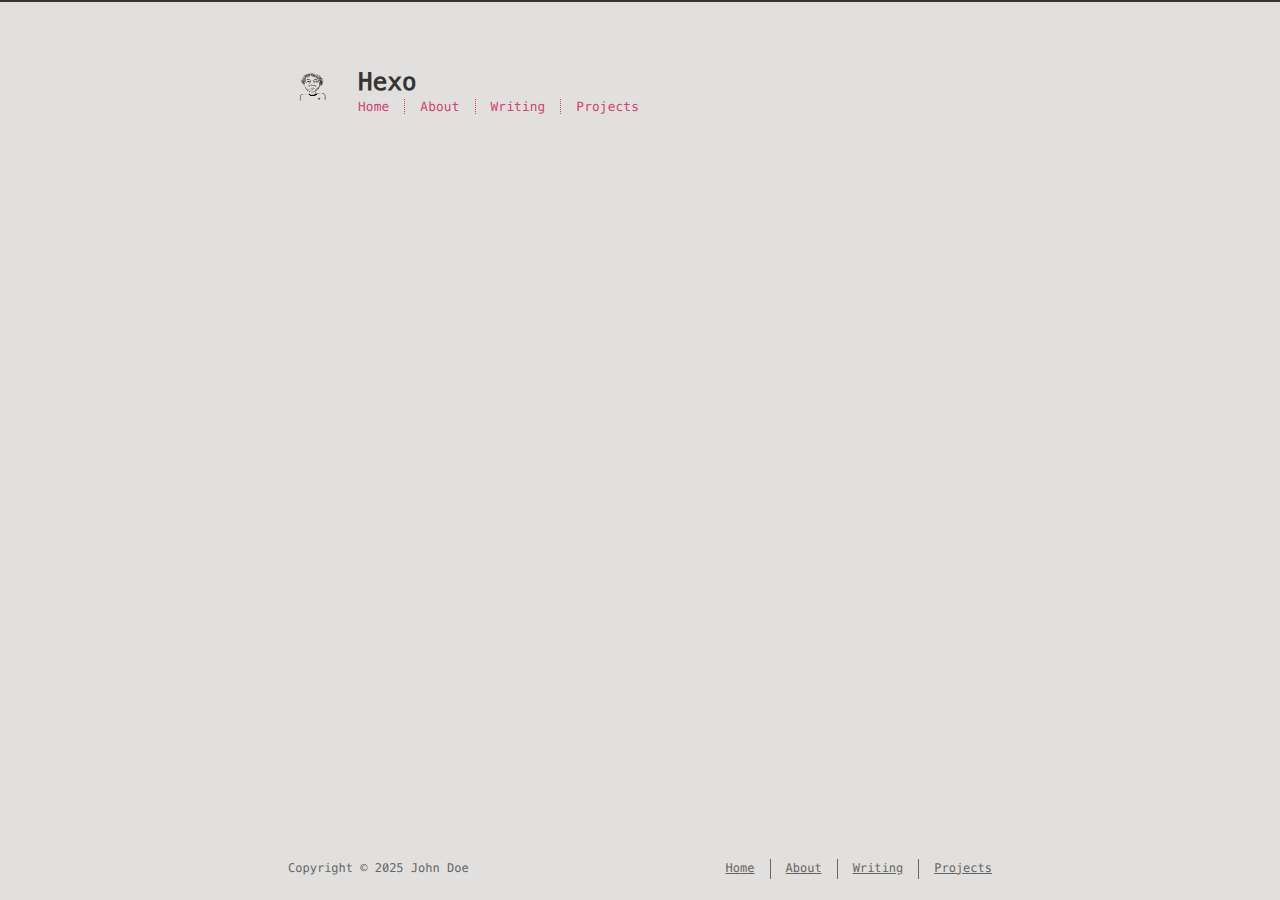
==== about/index.html @ b6881d1a "Site updated: 2025-03-09 13:24:43" ====
<!DOCTYPE html>
<html lang=en>
<head>
    <!-- so meta -->
    <meta charset="utf-8">
    <meta http-equiv="X-UA-Compatible" content="IE=edge">
    <meta name="HandheldFriendly" content="True">
    <meta name="viewport" content="width=device-width, initial-scale=1, maximum-scale=5" />
    <meta property="og:type" content="website">
<meta property="og:title" content="about">
<meta property="og:url" content="https://umutevren.github.io/about/index.html">
<meta property="og:site_name" content="Hexo">
<meta property="og:locale" content="en_US">
<meta property="article:published_time" content="2025-03-09T11:47:56.000Z">
<meta property="article:modified_time" content="2025-03-09T11:47:56.022Z">
<meta property="article:author" content="John Doe">
<meta name="twitter:card" content="summary">
    
    
      
        
          <link rel="shortcut icon" href="/images/favicon.ico">
        
      
      
        
          <link rel="icon" type="image/png" href="/images/favicon-192x192.png" sizes="192x192">
        
      
      
        
          <link rel="apple-touch-icon" sizes="180x180" href="/images/apple-touch-icon.png">
        
      
    
    <!-- title -->
    <title>about</title>
    <!-- async scripts -->
    <!-- Google Analytics -->


    <!-- Umami Analytics -->


    <!-- styles -->
    
<link rel="stylesheet" href="/css/style.css">

    <!-- persian styles -->
    
    <!-- rss -->
    
    
	<!-- mathjax -->
	
<meta name="generator" content="Hexo 7.3.0"></head>

<body class="max-width mx-auto px3 ltr">
    
    <div class="content index py4 ">
        
          <header id="header">
  <a class="u-url u-uid" href="/">
  
    
      <img id="logo" alt class="u-logo" src="/images/logo.png" />
    
  
    <div id="title">
      <h1 class="p-name">Hexo</h1>
    </div>
  </a>
  <div id="nav">
    <ul>
      <li class="icon">
        <a href="#" aria-label="Menu"><i class="fa-solid fa-bars fa-2x"></i></a>
      </li>
      <!--
     --><li><a href="/">Home</a></li><!--
   --><!--
     --><li><a href="/about/">About</a></li><!--
   --><!--
     --><li><a href="/archives/">Writing</a></li><!--
   --><!--
     --><li><a target="_blank" rel="noopener" href="http://github.com/umutevren">Projects</a></li><!--
   -->
    </ul>
  </div>
</header>

        
        <article class="post" itemscope itemtype="http://schema.org/BlogPosting">
  

  <div class="content" itemprop="articleBody">
      
          
        
  </div>
</article>

        
        <footer id="footer">
  <div class="footer-left">
    Copyright &copy;
    
    
    2025
    John Doe
  </div>
  <div class="footer-right">
    <nav>
      <ul>
        <!--
       --><li><a href="/">Home</a></li><!--
     --><!--
       --><li><a href="/about/">About</a></li><!--
     --><!--
       --><li><a href="/archives/">Writing</a></li><!--
     --><!--
       --><li><a target="_blank" rel="noopener" href="http://github.com/umutevren">Projects</a></li><!--
     -->
      </ul>
    </nav>
  </div>
</footer>

    </div>
    <!-- styles -->



  <link rel="preload" as="style" href="https://cdnjs.cloudflare.com/ajax/libs/font-awesome/6.4.0/css/all.min.css" crossorigin="anonymous" onload="this.onload=null;this.rel='stylesheet'"/>


    <!-- jquery -->

  <script src="https://cdnjs.cloudflare.com/ajax/libs/jquery/3.6.0/jquery.min.js" crossorigin="anonymous"></script>




<!-- clipboard -->


<script src="/js/main.js"></script>

<!-- search -->

<!-- Baidu Analytics -->

<!-- Cloudflare Analytics -->

<!-- Disqus Comments -->

<!-- utterances Comments -->

</body>
</html>
---- css/style.css ----
.inline {
  display: inline;
}
.block {
  display: block;
}
.inline-block {
  display: inline-block;
}
.table {
  display: table;
}
.table-cell {
  display: table-cell;
}
.overflow-hidden {
  overflow: hidden;
}
.overflow-scroll {
  overflow: scroll;
}
.overflow-auto {
  overflow: auto;
}
.clearfix:before,
.clearfix:after {
  display: table;
  content: " ";
}
.clearfix:after {
  clear: both;
}
.left {
  float: left;
}
.right {
  float: right;
}
.fit {
  max-width: 100%;
}
.truncate {
  display: inline-block;
  overflow: hidden;
  text-overflow: ellipsis;
  white-space: nowrap;
}
.max-width-1 {
  max-width: 24rem;
}
.max-width-2 {
  max-width: 32rem;
}
.max-width-3 {
  max-width: 48rem;
}
.max-width-4 {
  max-width: 64rem;
}
.border-box {
  box-sizing: border-box;
}
.m0 {
  margin: 0;
}
.mt0 {
  margin-top: 0;
}
.mr0 {
  margin-right: 0;
}
.mb0 {
  margin-bottom: 0;
}
.ml0 {
  margin-left: 0;
}
.mx0 {
  margin-right: 0;
  margin-left: 0;
}
.my0 {
  margin-top: 0;
  margin-bottom: 0;
}
.m1 {
  margin: 0.5rem;
}
.mt1 {
  margin-top: 0.5rem;
}
.mr1 {
  margin-right: 0.5rem;
}
.mb1 {
  margin-bottom: 0.5rem;
}
.ml1 {
  margin-left: 0.5rem;
}
.mx1 {
  margin-right: 0.5rem;
  margin-left: 0.5rem;
}
.my1 {
  margin-top: 0.5rem;
  margin-bottom: 0.5rem;
}
.m2 {
  margin: 1rem;
}
.mt2 {
  margin-top: 1rem;
}
.mr2 {
  margin-right: 1rem;
}
.mb2 {
  margin-bottom: 1rem;
}
.ml2 {
  margin-left: 1rem;
}
.mx2 {
  margin-right: 1rem;
  margin-left: 1rem;
}
.my2 {
  margin-top: 1rem;
  margin-bottom: 1rem;
}
.m3 {
  margin: 2rem;
}
.mt3 {
  margin-top: 2rem;
}
.mr3 {
  margin-right: 2rem;
}
.mb3 {
  margin-bottom: 2rem;
}
.ml3 {
  margin-left: 2rem;
}
.mx3 {
  margin-right: 2rem;
  margin-left: 2rem;
}
.my3 {
  margin-top: 2rem;
  margin-bottom: 2rem;
}
.m4 {
  margin: 4rem;
}
.mt4 {
  margin-top: 4rem;
}
.mr4 {
  margin-right: 4rem;
}
.mb4 {
  margin-bottom: 4rem;
}
.ml4 {
  margin-left: 4rem;
}
.mx4 {
  margin-right: 4rem;
  margin-left: 4rem;
}
.my4 {
  margin-top: 4rem;
  margin-bottom: 4rem;
}
.mxn1 {
  margin-right: -0.5rem;
  margin-left: -0.5rem;
}
.mxn2 {
  margin-right: -1rem;
  margin-left: -1rem;
}
.mxn3 {
  margin-right: -2rem;
  margin-left: -2rem;
}
.mxn4 {
  margin-right: -4rem;
  margin-left: -4rem;
}
.ml-auto {
  margin-left: auto;
}
.mr-auto {
  margin-right: auto;
}
.mx-auto {
  margin-right: auto;
  margin-left: auto;
}
.p0 {
  padding: 0;
}
.pt0 {
  padding-top: 0;
}
.pr0 {
  padding-right: 0;
}
.pb0 {
  padding-bottom: 0;
}
.pl0 {
  padding-left: 0;
}
.px0 {
  padding-right: 0;
  padding-left: 0;
}
.py0 {
  padding-top: 0;
  padding-bottom: 0;
}
.p1 {
  padding: 0.5rem;
}
.pt1 {
  padding-top: 0.5rem;
}
.pr1 {
  padding-right: 0.5rem;
}
.pb1 {
  padding-bottom: 0.5rem;
}
.pl1 {
  padding-left: 0.5rem;
}
.py1 {
  padding-top: 0.5rem;
  padding-bottom: 0.5rem;
}
.px1 {
  padding-right: 0.5rem;
  padding-left: 0.5rem;
}
.p2 {
  padding: 1rem;
}
.pt2 {
  padding-top: 1rem;
}
.pr2 {
  padding-right: 1rem;
}
.pb2 {
  padding-bottom: 1rem;
}
.pl2 {
  padding-left: 1rem;
}
.py2 {
  padding-top: 1rem;
  padding-bottom: 1rem;
}
.px2 {
  padding-right: 1rem;
  padding-left: 1rem;
}
.p3 {
  padding: 2rem;
}
.pt3 {
  padding-top: 2rem;
}
.pr3 {
  padding-right: 2rem;
}
.pb3 {
  padding-bottom: 2rem;
}
.pl3 {
  padding-left: 2rem;
}
.py3 {
  padding-top: 2rem;
  padding-bottom: 2rem;
}
.px3 {
  padding-right: 2rem;
  padding-left: 2rem;
}
.p4 {
  padding: 4rem;
}
.pt4 {
  padding-top: 4rem;
}
.pr4 {
  padding-right: 4rem;
}
.pb4 {
  padding-bottom: 4rem;
}
.pl4 {
  padding-left: 4rem;
}
.py4 {
  padding-top: 4rem;
  padding-bottom: 4rem;
}
.px4 {
  padding-right: 4rem;
  padding-left: 4rem;
}
body h1,
body .h1 {
  display: block;
  margin-top: 3rem;
  margin-bottom: 1rem;
  color: #d44375;
  letter-spacing: 0.01em;
  font-weight: 700;
  font-style: normal;
  font-size: 1.5em;
  -moz-osx-font-smoothing: grayscale;
  -webkit-font-smoothing: antialiased;
}
body h2,
body .h2 {
  position: relative;
  display: block;
  margin-top: 2rem;
  margin-bottom: 0.5rem;
  color: #111;
  text-transform: none;
  letter-spacing: normal;
  font-weight: bold;
  font-size: 1rem;
}
body h3 {
  color: #111;
  text-decoration: underline;
  font-weight: bold;
  font-size: 0.9rem;
}
body h4,
body h5,
body h6 {
  display: inline;
  text-decoration: none;
  color: #666;
  font-weight: bold;
  font-size: 0.9rem;
}
body h3,
body h4,
body h5,
body h6 {
  margin-top: 0.9rem;
  margin-bottom: 0.5rem;
}
body hr {
  border: 0.5px dashed #666;
  opacity: 0.5;
  margin: 0;
  margin-top: 20px;
  margin-bottom: 20px;
}
body strong {
  font-weight: bold;
}
body em,
body cite {
  font-style: italic;
}
body sup,
body sub {
  position: relative;
  vertical-align: baseline;
  font-size: 0.75em;
  line-height: 0;
}
body sup {
  top: -0.5em;
}
body sub {
  bottom: -0.2em;
}
body small {
  font-size: 0.85em;
}
body acronym,
body abbr {
  border-bottom: 1px dotted;
}
body ul,
body ol,
body dl {
  line-height: 1.725;
}
body ul ul,
body ol ul,
body ul ol,
body ol ol {
  margin-top: 0;
  margin-bottom: 0;
}
body ol {
  list-style: decimal;
}
body dt {
  font-weight: bold;
}
body table {
  width: 100%;
  border-collapse: collapse;
  text-align: left;
  font-size: 12px;
  overflow: auto;
  display: block;
}
body th {
  padding: 8px;
  border-bottom: 1px dashed #666;
  color: #111;
  font-weight: bold;
  font-size: 13px;
}
body td {
  padding: 0 8px;
  border-bottom: none;
}
@font-face {
  font-style: normal;
  font-family: "Meslo LG";
  src: local("Meslo LG S"), url("../lib/meslo-LG/MesloLGS-Regular.ttf") format("truetype");
}
*,
*:before,
*:after {
  box-sizing: border-box;
}
/* Scroll bar */
/* For Firefox */
* {
  scrollbar-color: #999 transparent;
}
/* For Chrome, Edge, and Safari */
*::-webkit-scrollbar {
  width: 8px;
  height: 6px;
}
*::-webkit-scrollbar-track {
  background: transparent;
}
*::-webkit-scrollbar-thumb {
  background-color: #999;
  border-radius: 6px;
}
*::-webkit-scrollbar-thumb:hover {
  background-color: #7a7a7a;
}
*::-webkit-scrollbar-thumb:active {
  background-color: #6b6b6b;
}
html {
  margin: 0;
  padding: 0;
  height: 100%;
  border-top: 2px solid #363533;
  -webkit-text-size-adjust: 100%;
  -ms-text-size-adjust: 100%;
}
body {
  margin: 0;
  height: 100%;
  background-color: #e2e0de;
  color: #363533;
  font-weight: 400;
  font-size: 14px;
  font-family: "Menlo", "Meslo LG", monospace;
  line-height: 1.725;
  text-rendering: geometricPrecision;
  -moz-osx-font-smoothing: grayscale;
  -webkit-font-smoothing: antialiased;
}
.content {
  position: relative;
  display: flex;
  flex-direction: column;
  min-height: 100%;
  overflow-wrap: break-word;
}
.content p {
  hyphens: auto;
  -moz-hyphens: auto;
  -ms-hyphens: auto;
  -webkit-hyphens: auto;
}
.content code {
  hyphens: manual;
  -moz-hyphens: manual;
  -ms-hyphens: manual;
  -webkit-hyphens: manual;
}
.content a {
  color: #363533;
  text-decoration: none;
  background-image: linear-gradient(transparent, transparent 5px, #363533 5px, #363533);
  background-position: bottom;
  background-size: 100% 6px;
  background-repeat: repeat-x;
}
.content a:hover {
  background-image: linear-gradient(transparent, transparent 4px, #2bbc8a 4px, #2bbc8a);
}
.content a.icon {
  background: none;
}
.content a.icon:hover {
  color: #2bbc8a;
}
.content h1 a,
.content .h1 a,
.content h2 a,
.content h3 a,
.content h4 a,
.content h5 a,
.content h6 a {
  background: none;
  color: inherit;
  text-decoration: none;
}
.content h1 a:hover,
.content .h1 a:hover,
.content h2 a:hover,
.content h3 a:hover,
.content h4 a:hover,
.content h5 a:hover,
.content h6 a:hover {
  background-image: linear-gradient(transparent, transparent 6px, #2bbc8a 6px, #2bbc8a);
  background-position: bottom;
  background-size: 100% 6px;
  background-repeat: repeat-x;
}
.content h6 a {
  background: none;
  color: inherit;
  text-decoration: none;
}
.content h6 a:hover {
  background-image: linear-gradient(transparent, transparent 6px, #2bbc8a 6px, #2bbc8a);
  background-position: bottom;
  background-size: 100% 6px;
  background-repeat: repeat-x;
}
@media (min-width: 540px) {
  .image-wrap {
    flex-direction: row;
    margin-bottom: 2rem;
  }
  .image-wrap .image-block {
    flex: 1 0 35%;
    margin-right: 2rem;
  }
  .image-wrap p {
    flex: 1 0 65%;
  }
}
.max-width {
  max-width: 48rem;
}
@media (max-width: 480px) {
  .px3 {
    padding-right: 1rem;
    padding-left: 1rem;
  }
  .my4 {
    margin-top: 2rem;
    margin-bottom: 2rem;
  }
}
@media (min-width: 480px) {
  p {
    text-align: justify;
  }
}
#header {
  margin: 0 auto 2rem;
  width: 100%;
}
#header h1,
#header .h1 {
  margin-top: 0;
  margin-bottom: 0;
  color: #363533;
  letter-spacing: 0.01em;
  font-weight: 700;
  font-style: normal;
  font-size: 1.5rem;
  line-height: 2rem;
  -moz-osx-font-smoothing: grayscale;
  -webkit-font-smoothing: antialiased;
}
#header a {
  background: none;
  color: inherit;
  text-decoration: none;
}
#header #logo {
  display: inline-block;
  float: left;
  margin-right: 20px;
  width: 50px;
  height: 50px;
  border-radius: 5px;
  background-size: 50px 50px;
  background-repeat: no-repeat;
  filter: grayscale(100%);
  -webkit-filter: grayscale(100%);
}
#header #nav {
  color: #d44375;
  letter-spacing: 0.01em;
  font-weight: 200;
  font-style: normal;
  font-size: 0.8rem;
}
#header #nav ul {
  margin: 0;
  padding: 0;
  list-style-type: none;
  line-height: 15px;
}
#header #nav ul a {
  margin-right: 15px;
  color: #d44375;
}
#header #nav ul a:hover {
  background-image: linear-gradient(transparent, transparent 5px, #d44375 5px, #d44375);
  background-position: bottom;
  background-size: 100% 6px;
  background-repeat: repeat-x;
}
#header #nav ul li {
  display: inline-block;
  margin-right: 15px;
  border-right: 1px dotted;
  border-color: #d44375;
  vertical-align: middle;
}
#header #nav ul .icon {
  display: none;
}
#header #nav ul li:last-child {
  margin-right: 0;
  border-right: 0;
}
#header #nav ul li:last-child a {
  margin-right: 0;
}
#header:hover #logo {
  filter: none;
  -webkit-filter: none;
}
@media screen and (max-width: 480px) {
  #header #title {
    display: table;
    margin-right: 5rem;
    min-height: 50px;
  }
  #header #title h1 {
    display: table-cell;
    vertical-align: middle;
  }
  #header #nav ul a:hover {
    background: none;
  }
  #header #nav ul li {
    display: none;
    border-right: 0;
  }
  #header #nav ul li.icon {
    position: absolute;
    top: 77px;
    right: 1rem;
    display: inline-block;
    text-align: center;
  }
  #header #nav ul.responsive li {
    display: block;
  }
  #header #nav ul a[aria-label="Menu"] {
    display: inline-block;
    min-width: 48px;
    min-height: 48px;
  }
  #header #nav li:not(:first-child) {
    padding-top: 1rem;
    padding-left: 70px;
    font-size: 1rem;
  }
}
#header-post {
  position: fixed;
  top: 2rem;
  right: 0;
  display: inline-block;
  float: right;
  z-index: 100;
}
#header-post a {
  background: none;
  color: inherit;
  text-decoration: none;
}
#header-post a.icon {
  background: none;
}
#header-post a.icon:hover {
  color: #2bbc8a;
}
#header-post ol {
  list-style-type: none;
}
#header-post ul {
  display: inline-block;
  margin: 0;
  padding: 0;
  list-style-type: none;
}
#header-post ul li {
  display: inline-block;
  margin-right: 15px;
  vertical-align: middle;
}
#header-post ul li:last-child {
  margin-right: 0;
}
#header-post #menu-icon {
  float: right;
  margin-right: 2rem;
  margin-left: 15px;
}
#header-post #menu-icon:hover {
  color: #d44375;
}
#header-post #menu-icon-tablet {
  float: right;
  margin-right: 2rem;
  margin-left: 15px;
}
#header-post #menu-icon-tablet:hover {
  color: #d44375;
}
#header-post #top-icon-tablet {
  position: fixed;
  right: 2rem;
  bottom: 2rem;
  margin-right: 2rem;
  margin-left: 15px;
}
#header-post #top-icon-tablet:hover {
  color: #d44375;
}
#header-post .active {
  color: #d44375;
}
#header-post #menu {
  display: none;
  margin-right: 2rem;
}
#header-post #nav {
  color: #d44375;
  letter-spacing: 0.01em;
  font-weight: 200;
  font-style: normal;
  font-size: 0.8rem;
}
#header-post #nav ul {
  line-height: 15px;
}
#header-post #nav ul a {
  margin-right: 15px;
  color: #d44375;
}
#header-post #nav ul a:hover {
  background-image: linear-gradient(transparent, transparent 5px, #d44375 5px, #d44375);
  background-position: bottom;
  background-size: 100% 6px;
  background-repeat: repeat-x;
}
#header-post #nav ul li {
  border-right: 1px dotted #d44375;
}
#header-post #nav ul li:last-child {
  margin-right: 0;
  border-right: 0;
}
#header-post #nav ul li:last-child a {
  margin-right: 0;
}
#header-post #actions {
  float: right;
  margin-top: 2rem;
  margin-right: 2rem;
  width: 100%;
  text-align: right;
}
#header-post #actions ul {
  display: block;
}
#header-post #actions .info {
  display: block;
  font-style: italic;
}
#header-post #share {
  clear: both;
  padding-top: 1rem;
  padding-right: 2rem;
  text-align: right;
}
#header-post #share li {
  display: block;
  margin: 0;
}
#header-post #toc {
  float: right;
  clear: both;
  overflow: auto;
  margin-top: 1rem;
  padding-right: 2rem;
  max-width: 20em;
  max-height: calc(95vh - 7rem);
  text-align: right;
}
#header-post #toc a:hover {
  color: #2bbc8a;
}
#header-post #toc .toc-level-1 > .toc-link {
  display: none;
}
#header-post #toc .toc-level-2 {
  color: #363533;
  font-size: 0.8rem;
}
#header-post #toc .toc-level-2:before {
  color: #d44375;
  content: "#";
}
#header-post #toc .toc-level-3 {
  color: #666;
  font-size: 0.7rem;
}
#header-post #toc .toc-level-4 {
  color: #525252;
  font-size: 0.4rem;
}
#header-post #toc .toc-level-5 {
  display: none;
}
#header-post #toc .toc-level-6 {
  display: none;
}
#header-post #toc .toc-number {
  display: none;
}
@media screen and (max-width: 500px) {
  #header-post {
    display: none;
  }
}
@media screen and (max-width: 900px) {
  #header-post #menu-icon {
    display: none;
  }
  #header-post #actions {
    display: none;
  }
}
@media screen and (max-width: 1199px) {
  #header-post #toc {
    display: none;
  }
}
@media screen and (min-width: 900px) {
  #header-post #menu-icon-tablet {
    display: none !important;
  }
  #header-post #top-icon-tablet {
    display: none !important;
  }
}
@media screen and (min-width: 1199px) {
  #header-post #actions {
    width: auto;
  }
  #header-post #actions ul {
    display: inline-block;
    float: right;
  }
  #header-post #actions .info {
    display: inline;
    float: left;
    margin-right: 2rem;
    font-style: italic;
  }
}
@media print {
  #header-post {
    display: none;
  }
  #footer-post-container {
    display: none;
  }
}
#footer-post {
  position: fixed;
  right: 0;
  bottom: 0;
  left: 0;
  z-index: 5000000;
  width: 100%;
  border-top: 1px solid #666;
  background: #dedcd9;
  transition: opacity 0.2s;
}
#footer-post a {
  background: none;
  color: inherit;
  text-decoration: none;
}
#footer-post a.icon {
  background: none;
}
#footer-post a.icon:hover {
  color: #2bbc8a;
}
#footer-post #nav-footer {
  padding-right: 1rem;
  padding-left: 1rem;
  background: #cdcac6;
  text-align: center;
}
#footer-post #nav-footer a {
  color: #d44375;
  font-size: 1em;
}
#footer-post #nav-footer a:hover {
  background-image: linear-gradient(transparent, transparent 5px, #d44375 5px, #d44375);
  background-position: bottom;
  background-size: 100% 6px;
  background-repeat: repeat-x;
}
#footer-post #nav-footer ul {
  display: table;
  margin: 0;
  padding: 0;
  width: 100%;
  list-style-type: none;
}
#footer-post #nav-footer ul li {
  display: inline-table;
  padding: 10px;
  width: 20%;
  vertical-align: middle;
}
#footer-post #actions-footer {
  overflow: auto;
  margin-top: 1rem;
  margin-bottom: 1rem;
  padding-right: 1rem;
  padding-left: 1rem;
  width: 100%;
  text-align: center;
  white-space: nowrap;
}
#footer-post #actions-footer a {
  display: inline-block;
  padding-left: 1rem;
  color: #d44375;
}
#footer-post #share-footer {
  padding-right: 1rem;
  padding-left: 1rem;
  background: #cdcac6;
  text-align: center;
}
#footer-post #share-footer ul {
  display: table;
  margin: 0;
  padding: 0;
  width: 100%;
  list-style-type: none;
}
#footer-post #share-footer ul li {
  display: inline-table;
  padding: 10px;
  width: 20%;
  vertical-align: middle;
}
#footer-post #toc-footer {
  clear: both;
  padding-top: 1rem;
  padding-bottom: 1rem;
  background: #cdcac6;
  text-align: left;
}
#footer-post #toc-footer ol {
  margin: 0;
  padding-left: 20px;
  list-style-type: none;
}
#footer-post #toc-footer ol li {
  line-height: 30px;
}
#footer-post #toc-footer a:hover {
  color: #2bbc8a;
}
#footer-post #toc-footer .toc-level-1 > .toc-link {
  display: none;
}
#footer-post #toc-footer .toc-level-2 {
  color: #363533;
  font-size: 0.8rem;
}
#footer-post #toc-footer .toc-level-2:before {
  color: #d44375;
  content: "#";
}
#footer-post #toc-footer .toc-level-3 {
  color: #666;
  font-size: 0.7rem;
  line-height: 15px;
}
#footer-post #toc-footer .toc-level-4 {
  display: none;
}
#footer-post #toc-footer .toc-level-5 {
  display: none;
}
#footer-post #toc-footer .toc-level-6 {
  display: none;
}
#footer-post #toc-footer .toc-number {
  display: none;
}
@media screen and (min-width: 500px) {
  #footer-post-container {
    display: none;
  }
}
.post-list {
  padding: 0;
}
.post-list .post-item {
  margin-bottom: 1rem;
  margin-left: 0;
  list-style-type: none;
}
.post-list .post-item .meta {
  display: block;
  margin-right: 16px;
  min-width: 100px;
  color: #666;
  font-size: 14px;
}
@media (min-width: 480px) {
  .post-list .post-item {
    display: flex;
    margin-bottom: 5px;
  }
  .post-list .post-item .meta {
    text-align: left;
  }
}
.project-list {
  padding: 0;
  list-style: none;
}
.project-list .project-item {
  margin-bottom: 5px;
}
.project-list .project-item p {
  display: inline;
}
article header .posttitle {
  margin-top: 0;
  margin-bottom: 0;
  text-transform: none;
  font-size: 1.5em;
  line-height: 1.25;
}
article header .meta {
  margin-top: 0;
  margin-bottom: 1rem;
}
article header .meta * {
  color: #666;
  font-size: 0.85rem;
}
article header .author {
  text-transform: uppercase;
  letter-spacing: 0.01em;
  font-weight: 700;
}
article header .postdate {
  display: inline;
}
article .content h2:before {
  position: absolute;
  top: -4px;
  left: -1rem;
  color: #d44375;
  content: "#";
  font-weight: bold;
  font-size: 1.2rem;
}
article .content img,
article .content video {
  display: block;
  margin: auto;
  max-width: 100%;
  height: auto;
}
article .content .video-container {
  position: relative;
  overflow: hidden;
  padding-top: 56.25%;
  height: 0;
}
article .content .video-container iframe,
article .content .video-container object,
article .content .video-container embed {
  position: absolute;
  top: 0;
  left: 0;
  margin-top: 0;
  width: 100%;
  height: 100%;
}
article .content blockquote {
  margin: 1rem 10px;
  padding: 0.5em 10px;
  background: inherit;
  color: #ab2251;
  quotes: "\201C" "\201D" "\2018" "\2019";
  font-weight: bold;
}
article .content blockquote p {
  margin: 0;
}
article .content blockquote:before {
  margin-right: 0.25em;
  color: #ab2251;
  content: "\201C";
  vertical-align: -0.4em;
  font-size: 2em;
  line-height: 0.1em;
}
article .content blockquote footer {
  margin: line-height 0;
  color: #666;
  font-size: 12px;
}
article .content blockquote footer a {
  background-image: linear-gradient(transparent, transparent 5px, #666 5px, #666);
  color: #666;
}
article .content blockquote footer a:hover {
  background-image: linear-gradient(transparent, transparent 4px, #858585 4px, #858585);
  color: #858585;
}
article .content blockquote footer cite:before {
  padding: 0 0.5em;
  content: "—";
}
article .content .pullquote {
  margin: 0;
  width: 45%;
  text-align: left;
}
article .content .pullquote.left {
  margin-right: 1em;
  margin-left: 0.5em;
}
article .content .pullquote.right {
  margin-right: 0.5em;
  margin-left: 1em;
}
article .content .caption {
  position: relative;
  display: block;
  margin-top: 0.5em;
  color: #666;
  text-align: center;
  font-size: 0.9em;
}
.posttitle {
  text-transform: none;
  font-size: 1.5em;
  line-height: 1.25;
}
.article-tag .tag-link {
  background-image: linear-gradient(transparent, transparent 10px, #2bbc8a 10px, #2bbc8a);
  background-position: bottom;
  background-size: 100% 6px;
  background-repeat: repeat-x;
}
.article-tag .tag-link:before {
  content: "#";
}
.article-category .category-link {
  background-image: linear-gradient(transparent, transparent 10px, #2bbc8a 10px, #2bbc8a);
  background-position: bottom;
  background-size: 100% 6px;
  background-repeat: repeat-x;
}
@media (min-width: 480px) {
  .article-tag,
  .article-category {
    display: inline;
  }
  .article-tag:before,
  .article-category:before {
    content: "|";
  }
}
#archive .post-year {
  list-style-type: none;
}
#archive .post-list {
  padding: 0;
}
#archive .post-list .post-item {
  margin-bottom: 1rem;
  margin-left: 0;
  list-style-type: none;
}
#archive .post-list .post-item .meta {
  display: block;
  margin-right: 16px;
  min-width: 100px;
  color: #666;
  font-size: 14px;
}
@media (min-width: 480px) {
  #archive .post-list .post-item {
    display: flex;
    margin-bottom: 5px;
    margin-left: 1rem;
  }
  #archive .post-list .post-item .meta {
    text-align: left;
  }
}
.blog-post-comments {
  margin-top: 4rem;
}
#footer {
  position: absolute;
  bottom: 0;
  margin-bottom: 10px;
  width: 100%;
  color: #666;
  vertical-align: top;
  text-align: center;
  font-size: 12px;
}
#footer ul {
  margin: 0;
  padding: 0;
  list-style: none;
}
#footer li {
  display: inline-block;
  margin-right: 15px;
  border-right: 1px solid;
  border-color: #666;
  vertical-align: middle;
}
#footer li a {
  margin-right: 15px;
}
#footer li:last-child {
  margin-right: 0;
  border-right: 0;
}
#footer li:last-child a {
  margin-right: 0;
}
#footer a {
  color: #666;
  text-decoration: underline;
  background-image: none;
}
#footer a:hover {
  color: #858585;
}
#footer .footer-left {
  height: 20px;
  vertical-align: middle;
  line-height: 20px;
}
@media (min-width: 39rem) {
  #footer {
    display: flex;
    flex-flow: row wrap;
    justify-content: space-between;
    align-items: center;
    align-content: center;
    margin-bottom: 20px;
  }
  #footer .footer-left {
    align-self: flex-start;
    margin-right: 20px;
  }
  #footer .footer-right {
    align-self: flex-end;
  }
}
.pagination {
  display: inline-block;
  margin-top: 2rem;
  width: 100%;
  text-align: center;
}
.pagination .page-number {
  color: #363533;
  font-size: 0.8rem;
}
.pagination a {
  padding: 4px 6px;
  border-radius: 5px;
  background-image: none;
  color: #363533;
  text-decoration: none;
}
.pagination a:hover {
  background-image: none;
}
.pagination a:hover:not(.active) {
  color: #111;
}
.search-input {
  padding: 4px 7px;
  width: 100%;
  outline: none;
  border: solid 1px #666;
  border-radius: 5px;
  background-color: #e2e0de;
  color: #363533;
  font-size: 1.2rem;
  -webkit-border-radius: 5px;
  -moz-border-radius: 5px;
}
.search-input:focus {
  border: solid 1px #d44375;
}
#search-result ul.search-result-list {
  padding: 0;
  list-style-type: none;
}
#search-result li {
  margin: 2em auto;
}
#search-result a.search-result-title {
  background-image: none;
  color: #363533;
  text-transform: capitalize;
  font-weight: bold;
  line-height: 1.2;
}
#search-result p.search-result {
  overflow: hidden;
  margin: 0.4em auto;
  max-height: 13em;
  text-align: justify;
  font-size: 0.8em;
}
#search-result em.search-keyword {
  border-bottom: 1px dashed #2bbc8a;
  color: #2bbc8a;
  font-weight: bold;
}
.search-no-result {
  display: none;
  padding-bottom: 0.5em;
  color: #363533;
}
#tag-cloud .tag-cloud-title {
  color: #666;
}
#tag-cloud .tag-cloud-tags {
  clear: both;
  text-align: center;
}
#tag-cloud .tag-cloud-tags a {
  display: inline-block;
  margin: 10px;
}
.tooltipped {
  position: relative;
}
.tooltipped::after {
  position: absolute;
  z-index: 1000000;
  display: none;
  padding: 0.2em 0.5em;
  -webkit-font-smoothing: subpixel-antialiased;
  color: #e2e0de;
  font-display: swap;
  font-weight: 400;
  font-size: 11.200000000000001px;
  font-family: "Menlo", "Meslo LG", monospace;
  line-height: 1.725;
  text-rendering: geometricPrecision;
  text-align: center;
  word-wrap: break-word;
  white-space: pre;
  content: attr(aria-label);
  background: #363533;
  border-radius: 3px;
  opacity: 0;
}
.tooltipped::before {
  position: absolute;
  z-index: 1000001;
  display: none;
  width: 0;
  height: 0;
  color: #363533;
  pointer-events: none;
  content: '';
  border: 6px solid transparent;
  opacity: 0;
}
.tooltipped:hover::before,
.tooltipped:active::before,
.tooltipped:focus::before,
.tooltipped:hover::after,
.tooltipped:active::after,
.tooltipped:focus::after {
  display: inline-block;
  text-decoration: none;
  animation-name: tooltip-appear;
  animation-duration: 0.1s;
  animation-fill-mode: forwards;
  animation-timing-function: ease-in;
}
.tooltipped-s::after,
.tooltipped-sw::after {
  top: 100%;
  right: 50%;
  margin-top: 6px;
}
.tooltipped-s::before,
.tooltipped-sw::before {
  top: auto;
  right: 50%;
  bottom: -7px;
  margin-right: -6px;
  border-bottom-color: #363533;
}
.tooltipped-sw::after {
  margin-right: -16px;
}
.tooltipped-s::after {
  transform: translateX(50%);
}
@-moz-keyframes tooltip-appear {
  from {
    opacity: 0;
  }
  to {
    opacity: 1;
  }
}
@-webkit-keyframes tooltip-appear {
  from {
    opacity: 0;
  }
  to {
    opacity: 1;
  }
}
@-o-keyframes tooltip-appear {
  from {
    opacity: 0;
  }
  to {
    opacity: 1;
  }
}
@keyframes tooltip-appear {
  from {
    opacity: 0;
  }
  to {
    opacity: 1;
  }
}
#categories .category-list-title {
  color: #666;
}
#categories .category-list .category-list-item .category-list-count {
  color: #666;
}
#categories .category-list .category-list-item .category-list-count:before {
  content: " (";
}
#categories .category-list .category-list-item .category-list-count:after {
  content: ")";
}
.highlight {
  color: #333;
  background: #f8f8f8;
}
.highlight .code .comment,
.highlight .code .quote {
  color: #998;
  font-style: italic;
}
.highlight .code .keyword,
.highlight .code .selector-tag,
.highlight .code .subst {
  color: #333;
  font-weight: bold;
}
.highlight .code .number,
.highlight .code .literal,
.highlight .code .variable,
.highlight .code .template-variable,
.highlight .code .tag .attr {
  color: #008080;
}
.highlight .code .string,
.highlight .code .doctag {
  color: #d14;
}
.highlight .code .title,
.highlight .code .section,
.highlight .code .selector-id {
  color: #900;
  font-weight: bold;
}
.highlight .code .subst {
  font-weight: normal;
}
.highlight .code .type,
.highlight .code .class .title {
  color: #458;
  font-weight: bold;
}
.highlight .code .tag,
.highlight .code .name,
.highlight .code .attribute {
  color: #000080;
  font-weight: normal;
}
.highlight .code .regexp,
.highlight .code .link {
  color: #009926;
}
.highlight .code .symbol,
.highlight .code .bullet {
  color: #990073;
}
.highlight .code .built_in,
.highlight .code .builtin-name {
  color: #0086b3;
}
.highlight .code .meta {
  color: #999;
  font-weight: bold;
}
.highlight .code .deletion {
  background: #fdd;
}
.highlight .code .addition {
  background: #dfd;
}
.highlight .code .emphasis {
  font-style: italic;
}
.highlight .code .strong {
  font-weight: bold;
}
pre {
  overflow-x: auto;
  padding: 10px 15px;
  padding-bottom: 0;
  border: 1px dotted #666;
  border-radius: 4px;
  font-size: 13px;
  font-family: "Menlo", "Meslo LG", monospace;
  line-height: 22px;
  -webkit-border-radius: 4px;
}
pre code {
  display: block;
  padding: 0;
  border: none;
}
code {
  padding: 0 5px;
  border: 1px dotted #666;
  border-radius: 2px;
  -webkit-border-radius: 2px;
}
.highlight {
  overflow-x: auto;
  margin: 1rem 0;
  padding: 10px 15px;
  border-radius: 4px;
  background: #dedcd9;
  font-family: "Menlo", "Meslo LG", monospace;
  -webkit-border-radius: 4px;
}
.highlight figcaption {
  margin: -5px 0 5px;
  color: #757575;
  font-size: 0.9em;
  transform: scale(1);
}
.highlight figcaption a {
  float: right;
  color: #757575;
  font-style: italic;
  font-size: 0.8em;
  background-image: linear-gradient(transparent, transparent 10px, #2bbc8a 10px, #2bbc8a);
  background-position: bottom;
  background-size: 100% 6px;
  background-repeat: repeat-x;
}
.highlight figcaption a:hover {
  color: #919191;
}
.highlight figcaption:before,
.highlight figcaption content: "" {
  display: table;
}
.highlight figcaption:after {
  clear: both;
}
.highlight:hover .btn-copy {
  opacity: 1;
}
.highlight .btn-copy {
  font-size: 1.2rem;
  position: absolute;
  right: 20px;
  opacity: 0;
  transition: opacity 0.2s ease-in;
}
.highlight .btn-copy:hover {
  color: #d44375;
}
.highlight pre {
  margin: 0;
  padding: 0;
  border: none;
  background: none;
}
.highlight table {
  width: auto;
}
.highlight td.gutter {
  text-align: right;
  opacity: 0.2;
}
.highlight .line {
  height: 22px;
}
#header-post #actions {
  direction: ltr !important;
}
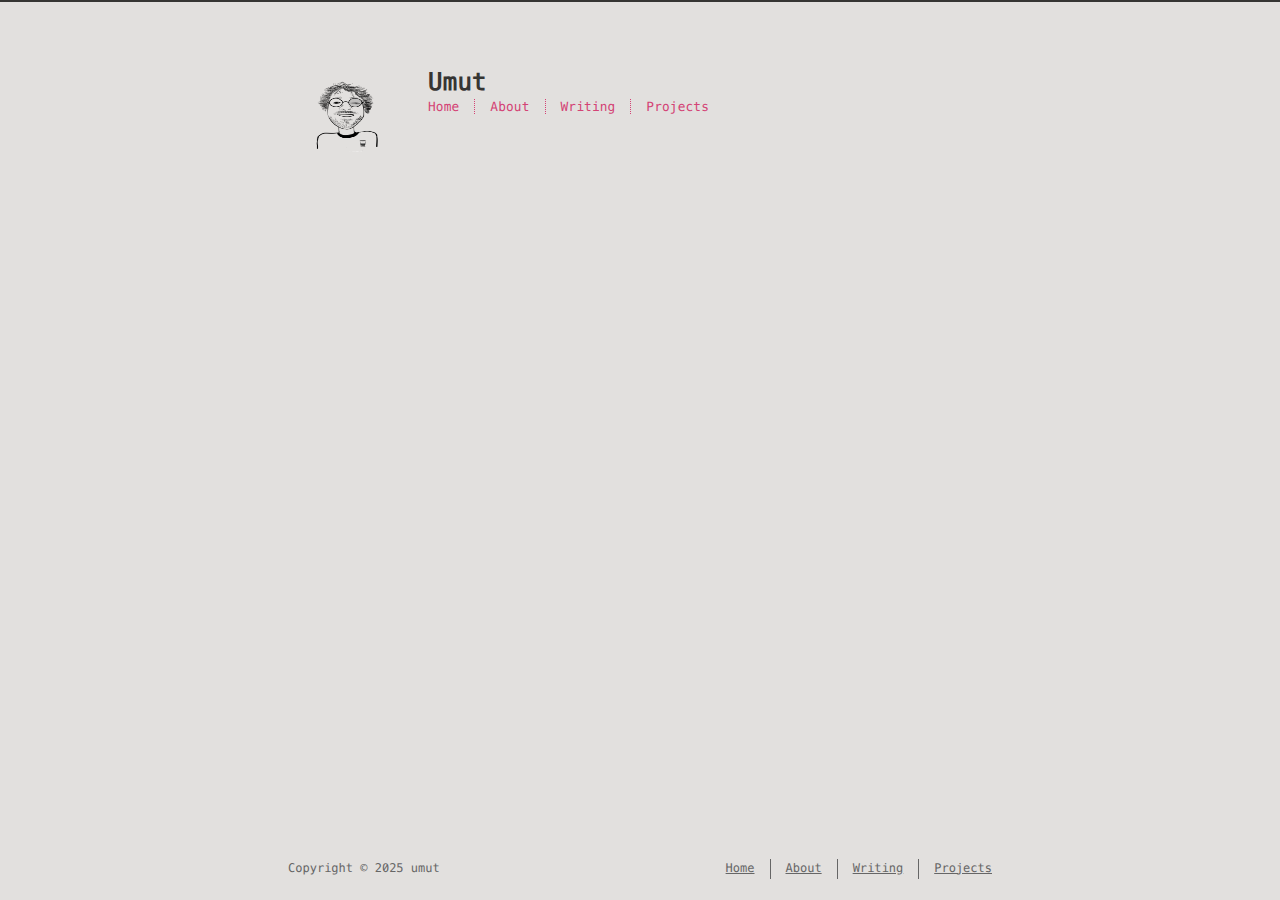
==== commit eb0c9a16: "Site updated: 2025-03-09 13:44:05" ====
--- a/about/index.html
+++ b/about/index.html
@@ -9,11 +9,11 @@
     <meta property="og:type" content="website">
 <meta property="og:title" content="about">
 <meta property="og:url" content="https://umutevren.github.io/about/index.html">
-<meta property="og:site_name" content="Hexo">
+<meta property="og:site_name" content="Umut">
 <meta property="og:locale" content="en_US">
 <meta property="article:published_time" content="2025-03-09T11:47:56.000Z">
 <meta property="article:modified_time" content="2025-03-09T11:47:56.022Z">
-<meta property="article:author" content="John Doe">
+<meta property="article:author" content="umut">
 <meta name="twitter:card" content="summary">
     
     
@@ -67,7 +67,7 @@
     
   
     <div id="title">
-      <h1 class="p-name">Hexo</h1>
+      <h1 class="p-name">Umut</h1>
     </div>
   </a>
   <div id="nav">
@@ -106,7 +106,7 @@
     
     
     2025
-    John Doe
+    umut
   </div>
   <div class="footer-right">
     <nav>
--- a/css/style.css
+++ b/css/style.css
@@ -615,10 +615,10 @@
   display: inline-block;
   float: left;
   margin-right: 20px;
-  width: 50px;
-  height: 50px;
+  width: 120px;
+  height: 120px;
   border-radius: 5px;
-  background-size: 50px 50px;
+  background-size: 120px 120px;
   background-repeat: no-repeat;
   filter: grayscale(100%);
   -webkit-filter: grayscale(100%);
@@ -671,7 +671,7 @@
   #header #title {
     display: table;
     margin-right: 5rem;
-    min-height: 50px;
+    min-height: 120px;
   }
   #header #title h1 {
     display: table-cell;
@@ -701,7 +701,7 @@
   }
   #header #nav li:not(:first-child) {
     padding-top: 1rem;
-    padding-left: 70px;
+    padding-left: 140px;
     font-size: 1rem;
   }
 }
